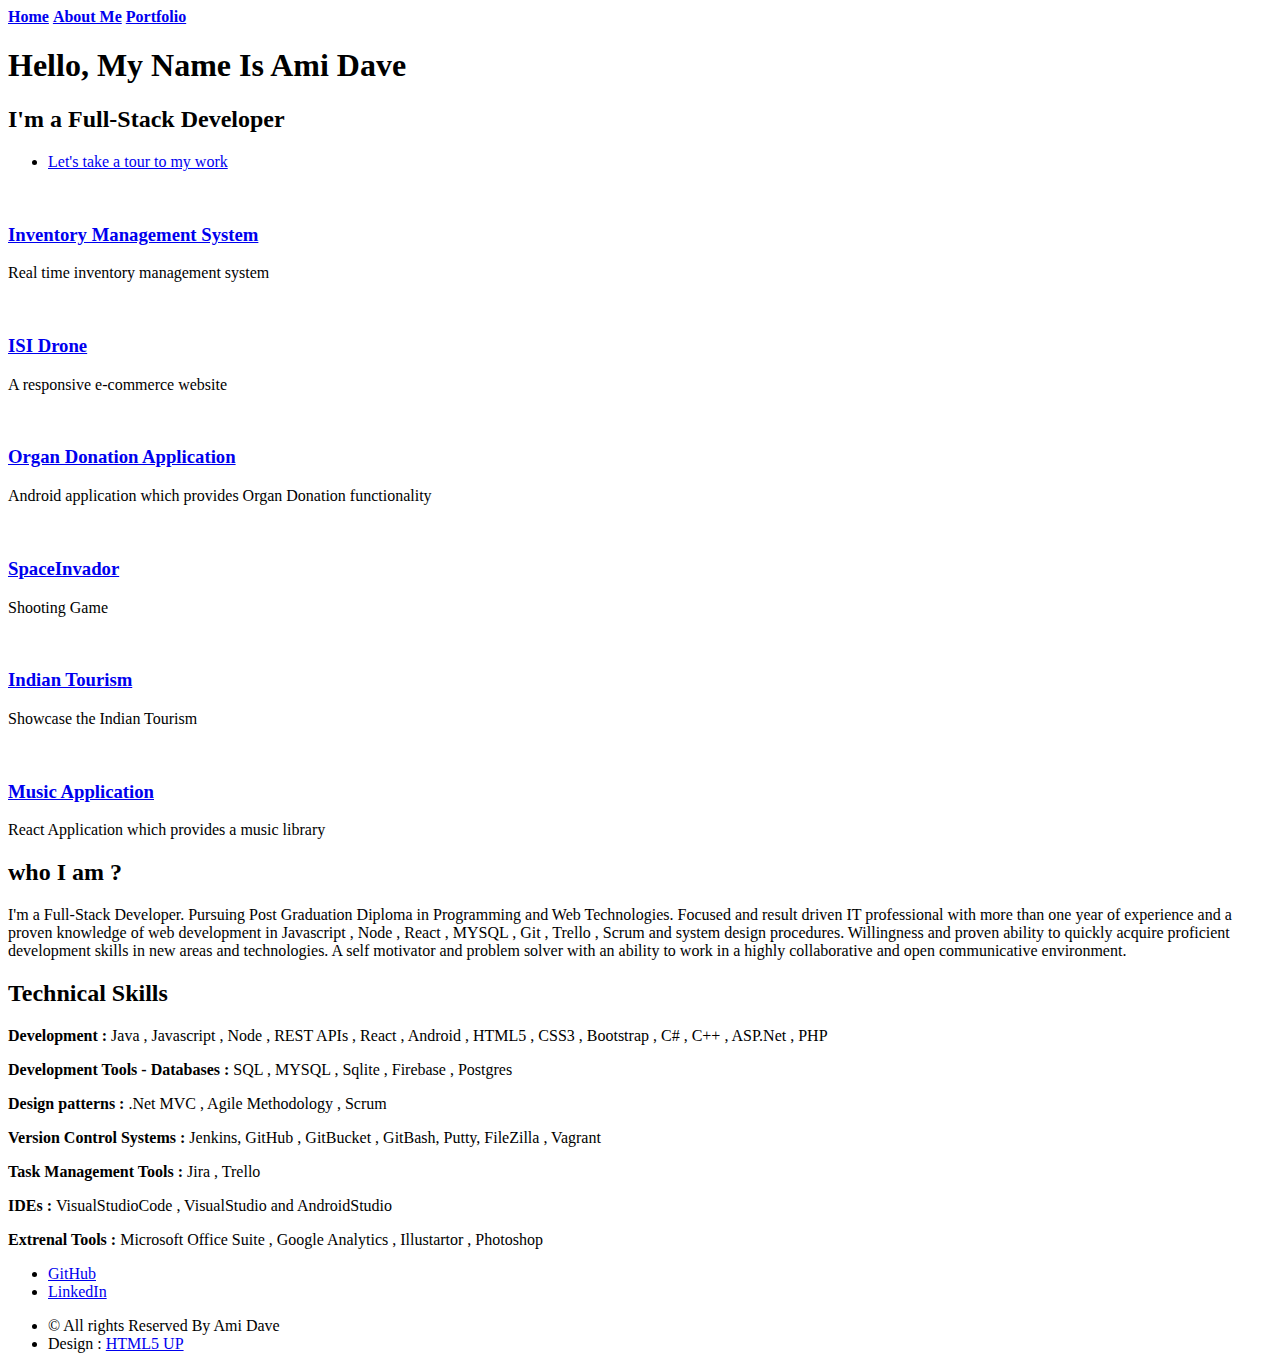
==== index.html @ 501a0e27 "changes to footer" ====
<!DOCTYPE html>
<!--
	Forty by HTML5 UP
	html5up.net | @ajlkn
	Free for personal and commercial use under the CCA 3.0 license (html5up.net/license)
-->
<html>
  <head>
    <title>Ami Dave | Full-Stack Developer</title>
    <meta charset="utf-8" />
    <meta
      name="viewport"
      content="width=device-width, initial-scale=1, user-scalable=no"
    />
    <link rel="stylesheet" href="assets/css/main.css" />
    <noscript
      ><link rel="stylesheet" href="assets/css/noscript.css"
    /></noscript>
  </head>
  <body class="is-preload">
    <!-- Wrapper -->
    <div id="wrapper">
      <!-- Header -->
      <header id="header" class="alt">
        <a href="index.html" class="logo"
          ><strong>Home</strong></a
		>
		<a href="#two" class="logo"
          ><strong>About Me</strong></a
        >
		<a href="landing.html" class="logo"
          ><strong>Portfolio</strong></a
		>
        <!-- <nav>
          <a href="#menu">Menu</a>
        </nav> -->
      </header>

      <!-- Menu -->
      <!-- <nav id="menu">
        <ul class="links">
          <li><a href="index.html">Home</a></li>
          <li><a href="index.html#aboutme">About Me</a></li>
          <li><a href="landing.html">Portfolio</a></li>
        </ul>
       <ul class="actions stacked">
          <li><a href="#" class="button primary fit">Get Started</a></li>
          <li><a href="#" class="button fit">Log In</a></li>
        </ul> 
      </nav> -->

      <!-- Banner -->
      <section id="banner" class="major">
        <div class="inner">
          <header class="major">
            <h1>Hello, My Name Is Ami Dave</h1>
          </header>
          <div class="content">
            <p><h2>I'm a Full-Stack Developer</h2></p>
            <ul class="actions">
              <li>
                <a href="#one" class="button next scrolly">Let's take a tour to my work</a>
              </li>
            </ul>
          </div>
        </div>
      </section>

      <!-- Main -->
      <div id="main">
        <!-- One -->
        <section id="one" class="tiles">
          <article>
            <span class="image">
              <img src="images/pic01.jpg" alt="" />
            </span>
            <header class="major">
              <h3><a href="landing.html#inv" class="link">Inventory Management System</a></h3>
              <p>Real time inventory management system</p>
            </header>
          </article>
          <article>
            <span class="image">
              <img src="images/pic02.jpg" alt="" />
            </span>
            <header class="major">
              <h3><a href="landing.html#drone" class="link">ISI Drone</a></h3>
              <p>A responsive e-commerce website</p>
            </header>
          </article>
          <article>
            <span class="image">
              <img src="images/pic03.jpg" alt="" />
            </span>
            <header class="major">
              <h3><a href="landing.html#odp" class="link">Organ Donation Application</a></h3>
              <p>Android application which provides Organ Donation functionality</p>
            </header>
          </article>
          <article>
            <span class="image">
              <img src="images/pic05.jpg" alt="" />
            </span>
            <header class="major">
              <h3><a href="landing.html#space" class="link">SpaceInvador</a></h3>
              <p>Shooting Game</p>
            </header>
          </article>
          <article>
            <span class="image">
              <img src="images/pic06.jpg" alt="" />
            </span>
            <header class="major">
              <h3><a href="landing.html#indiantourism" class="link">Indian Tourism</a></h3>
              <p>Showcase the Indian Tourism</p>
            </header>
		  </article>
		  <article>
            <span class="image">
              <img src="images/pic04.jpg" alt="" />
            </span>
            <header class="major">
              <h3><a href="landing.html#music" class="link">Music Application</a></h3>
              <p>React Application which provides a music library</p>
            </header>
          </article>
        </section>

        <!-- Two -->
        <section id="two">
          <div class="inner" id="aboutme">
            <header class="major">
              <h2>who I am ? </h2>
            </header>
            <p>
				I'm a Full-Stack Developer. Pursuing Post Graduation Diploma in Programming and Web Technologies. 
				Focused and result driven IT professional with more than one year of experience 
				and a proven knowledge of web development in Javascript , Node , React , MYSQL , Git , Trello , Scrum  
				and system design procedures. Willingness and proven ability to quickly acquire proficient development 
				skills in new areas and technologies. A self motivator and problem solver with an ability to work in a 
				highly collaborative and open communicative environment.
            </p>
            <!-- <ul class="actions">
              <li>
				<a href="landing.html" class="button next">Know More</a>
              </li>
			</ul> -->
			<header class="major">
				<h2>Technical Skills </h2>
			  </header>
			  <p><b>Development : </b>Java , Javascript , Node , REST APIs , React , Android , HTML5 , CSS3 , Bootstrap , C# , C++ , ASP.Net , PHP </p>
			  <p><b>Development Tools - Databases : </b>SQL , MYSQL , Sqlite , Firebase , Postgres </p>
			  <p><b>Design patterns : </b>.Net MVC , Agile Methodology , Scrum </p>
			  <p><b>Version Control Systems : </b>Jenkins, GitHub , GitBucket , GitBash, Putty, FileZilla , Vagrant </p>
			  <p><b>Task Management Tools : </b>Jira , Trello </p>
			  <p><b>IDEs : </b>VisualStudioCode , VisualStudio and AndroidStudio </p>
			  <p><b>Extrenal Tools : </b>Microsoft Office Suite , Google Analytics , Illustartor , Photoshop </p>
          </div>
        </section>
      </div>

      <!-- Contact -->
      <!-- <section id="contact">
        <div class="inner">
          <section>
            <form method="post" action="#">
              <div class="fields">
                <div class="field half">
                  <label for="name">Name</label>
                  <input type="text" name="name" id="name" />
                </div>
                <div class="field half">
                  <label for="email">Email</label>
                  <input type="text" name="email" id="email" />
                </div>
                <div class="field">
                  <label for="message">Message</label>
                  <textarea name="message" id="message" rows="6"></textarea>
                </div>
              </div>
              <ul class="actions">
                <li>
                  <input type="submit" value="Send Message" class="primary" />
                </li>
                <li><input type="reset" value="Clear" /></li>
              </ul>
            </form>
          </section>
          <section class="split">
            <section>
              <div class="contact-method">
                <span class="icon solid alt fa-envelope"></span>
                <h3>Email</h3>
                <a href="#">information@untitled.tld</a>
              </div>
            </section>
            <section>
              <div class="contact-method">
                <span class="icon solid alt fa-phone"></span>
                <h3>Phone</h3>
                <span>(000) 000-0000 x12387</span>
              </div>
            </section>
            <section>
              <div class="contact-method">
                <span class="icon solid alt fa-home"></span>
                <h3>Address</h3>
                <span
                  >1234 Somewhere Road #5432<br />
                  Nashville, TN 00000<br />
                  United States of America</span
                >
              </div>
            </section>
          </section>
        </div>
      </section> -->

      <!-- Footer -->
      <footer id="footer">
        <div class="inner">
          <ul class="icons">
            <!-- <li>
              <a href="#" class="icon brands alt fa-twitter"
                ><span class="label">Twitter</span></a
              >
            </li>
            <li>
              <a href="https://www.facebook.com/jenny71195" class="icon brands alt fa-facebook-f"
                ><span class="label">Facebook</span></a
              >
            </li>
            <li>
              <a href="https://www.instagram.com/jeennny.__/" class="icon brands alt fa-instagram"
                ><span class="label">Instagram</span></a
              >
            </li> -->
            <li>
              <a href="https://github.com/adave711" class="icon brands alt fa-github"
                ><span class="label">GitHub</span></a
              >
            </li>
            <li>
              <a href="https://www.linkedin.com/in/ami-dave-938b0b119/" class="icon brands alt fa-linkedin-in"
                ><span class="label">LinkedIn</span></a
              >
            </li>
          </ul>
          <ul class="copyright">
            <li>&copy; All rights Reserved By Ami Dave</li>
            <li>Design : <a href="https://html5up.net">HTML5 UP</a></li>
          </ul>
        </div>
      </footer>
    </div>

    <!-- Scripts -->
    <script src="assets/js/jquery.min.js"></script>
    <script src="assets/js/jquery.scrolly.min.js"></script>
    <script src="assets/js/jquery.scrollex.min.js"></script>
    <script src="assets/js/browser.min.js"></script>
    <script src="assets/js/breakpoints.min.js"></script>
    <script src="assets/js/util.js"></script>
    <script src="assets/js/main.js"></script>
  </body>
</html>
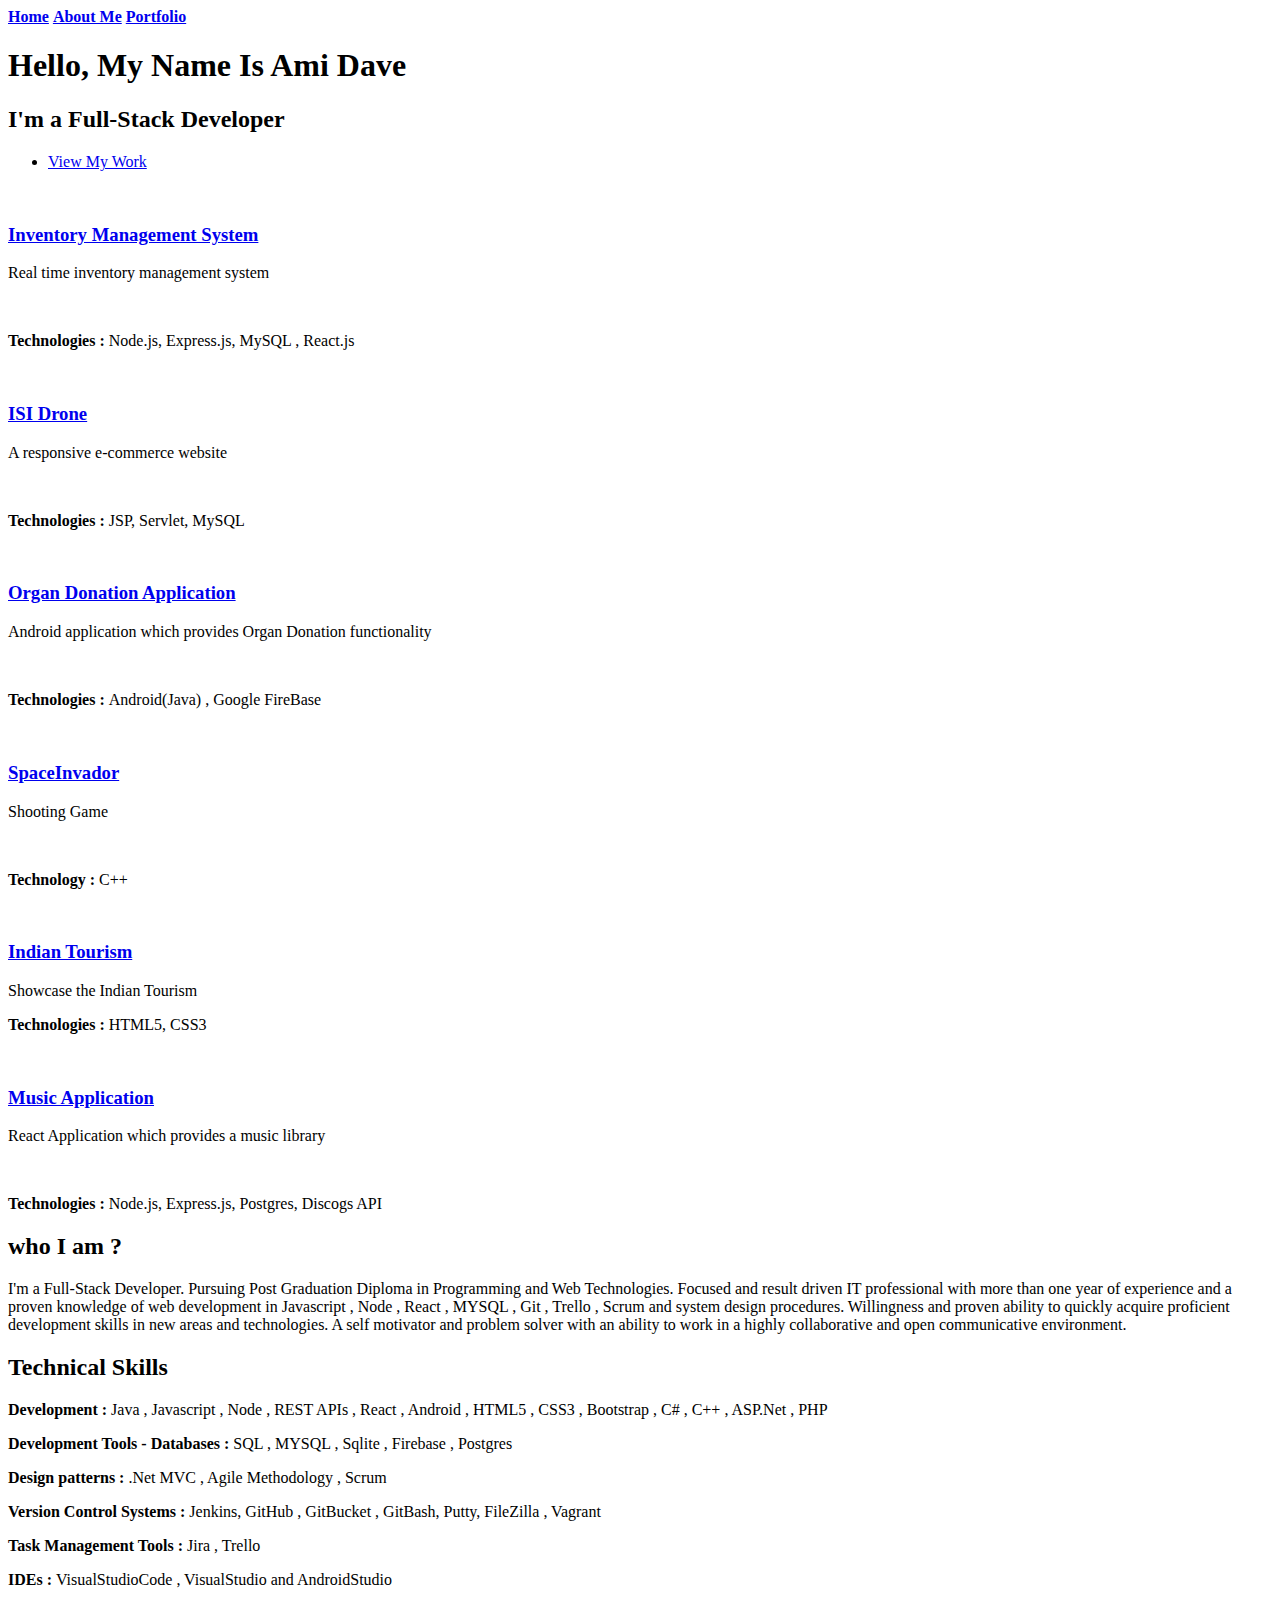
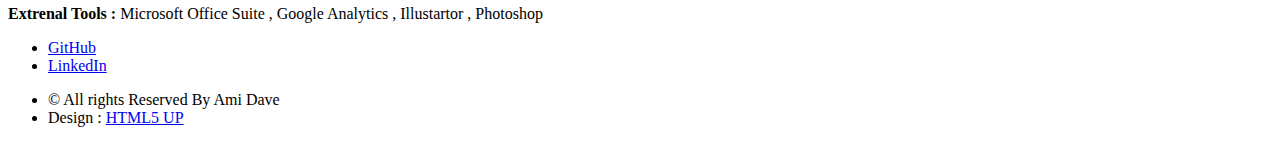
==== commit 72eb8d61: "changes to links" ====
--- a/index.html
+++ b/index.html
@@ -59,7 +59,7 @@
             <p><h2>I'm a Full-Stack Developer</h2></p>
             <ul class="actions">
               <li>
-                <a href="#one" class="button next scrolly">Let's take a tour to my work</a>
+                <a href="#one" class="button next scrolly">View My Work</a>
               </li>
             </ul>
           </div>
@@ -77,6 +77,10 @@
             <header class="major">
               <h3><a href="landing.html#inv" class="link">Inventory Management System</a></h3>
               <p>Real time inventory management system</p>
+              <br/>
+              <p>
+                <b>Technologies : </b>Node.js, Express.js, MySQL , React.js
+              </p>
             </header>
           </article>
           <article>
@@ -86,6 +90,10 @@
             <header class="major">
               <h3><a href="landing.html#drone" class="link">ISI Drone</a></h3>
               <p>A responsive e-commerce website</p>
+              <br/>
+              <p>
+                <b>Technologies : </b>JSP, Servlet, MySQL
+              </p>
             </header>
           </article>
           <article>
@@ -95,6 +103,10 @@
             <header class="major">
               <h3><a href="landing.html#odp" class="link">Organ Donation Application</a></h3>
               <p>Android application which provides Organ Donation functionality</p>
+              <br/>
+              <p>
+                <b>Technologies : </b>Android(Java) , Google FireBase
+              </p>
             </header>
           </article>
           <article>
@@ -104,6 +116,10 @@
             <header class="major">
               <h3><a href="landing.html#space" class="link">SpaceInvador</a></h3>
               <p>Shooting Game</p>
+              <br/>
+              <p>
+                <b>Technology : </b>C++
+              </p>
             </header>
           </article>
           <article>
@@ -113,6 +129,7 @@
             <header class="major">
               <h3><a href="landing.html#indiantourism" class="link">Indian Tourism</a></h3>
               <p>Showcase the Indian Tourism</p>
+              <p><b>Technologies : </b>HTML5, CSS3</p>
             </header>
 		  </article>
 		  <article>
@@ -122,6 +139,9 @@
             <header class="major">
               <h3><a href="landing.html#music" class="link">Music Application</a></h3>
               <p>React Application which provides a music library</p>
+              <br/>
+              <p><b>Technologies : </b>Node.js, Express.js, Postgres,
+                Discogs API</p>
             </header>
           </article>
         </section>
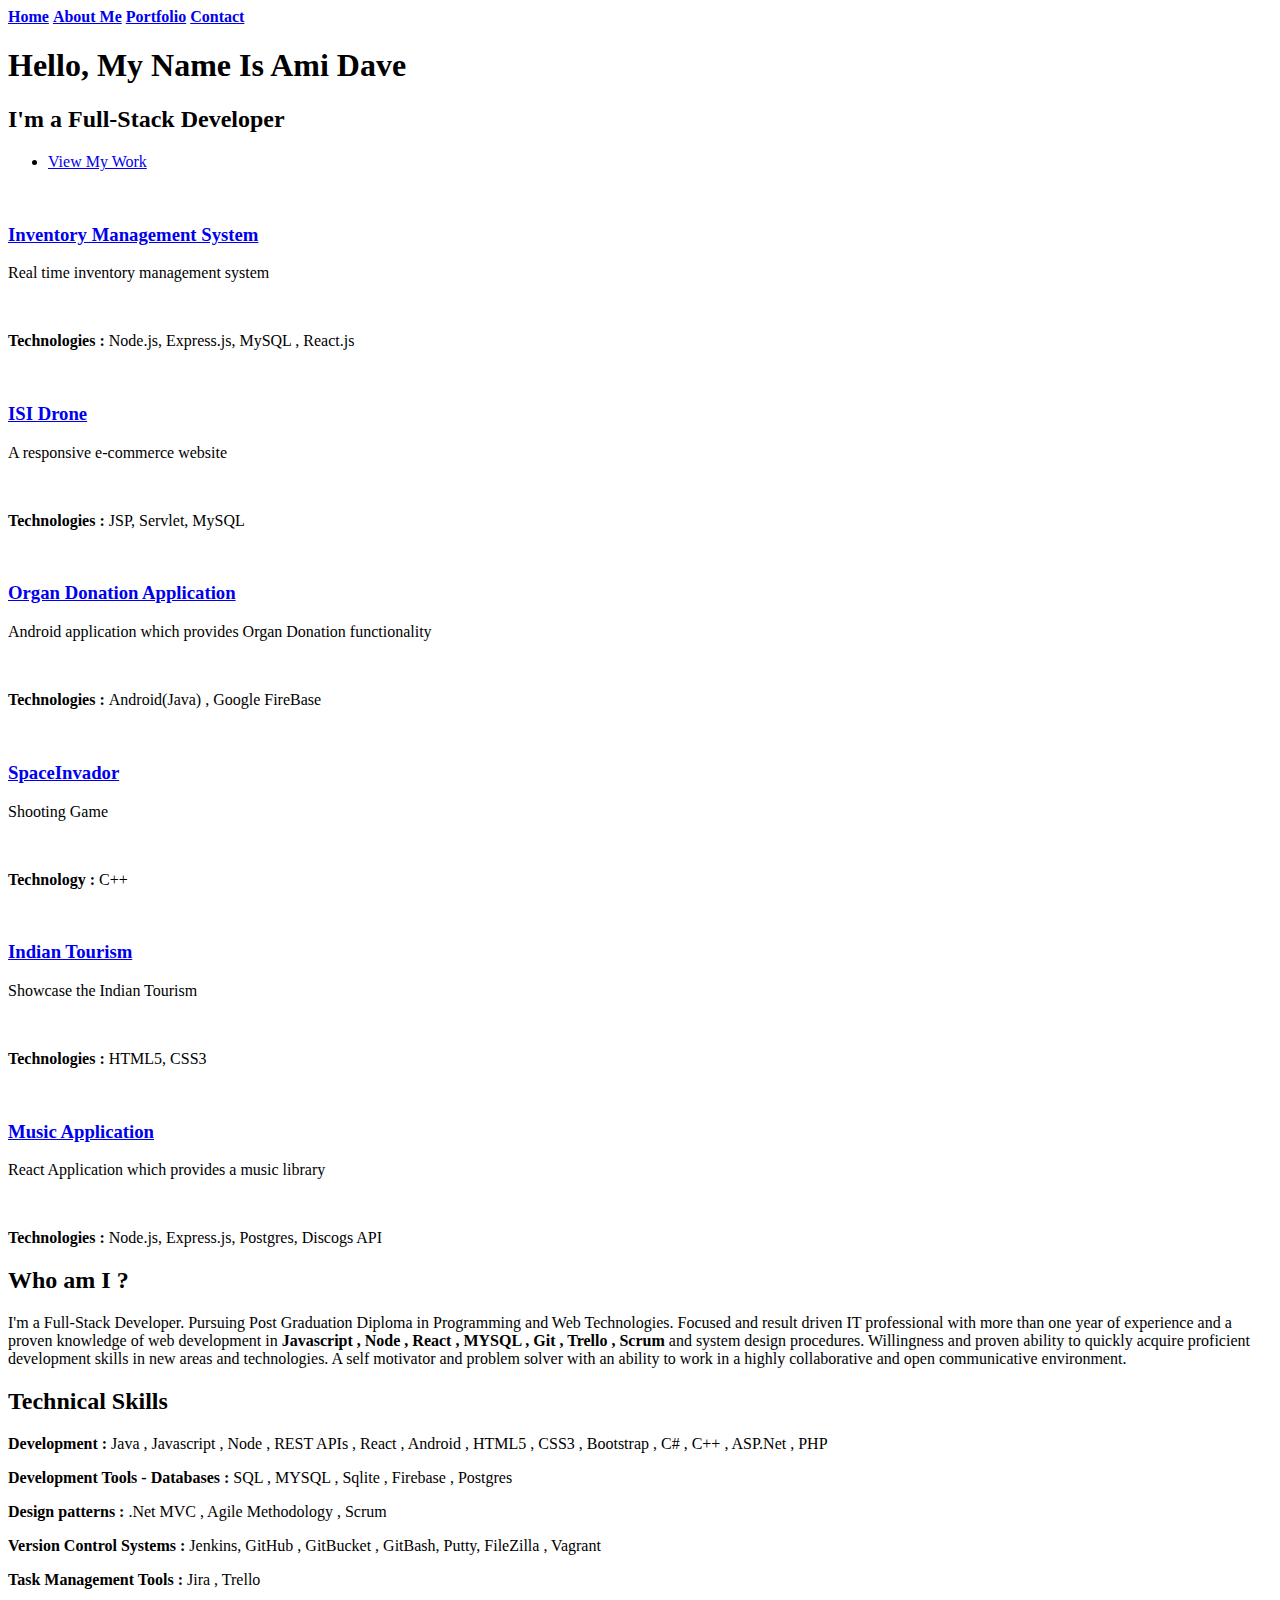
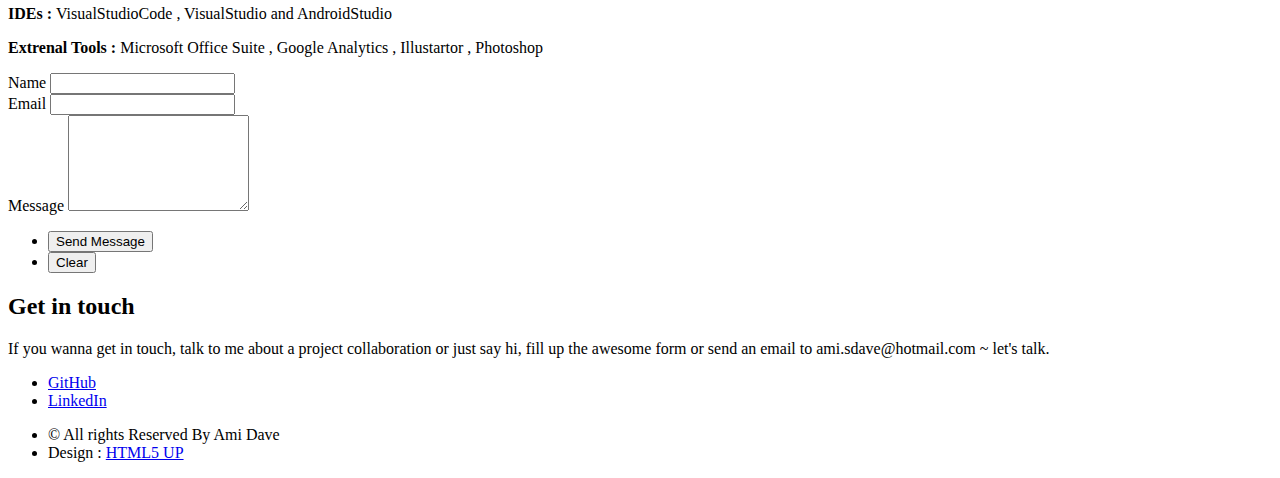
==== commit c491a3e3: "changes to images" ====
--- a/index.html
+++ b/index.html
@@ -30,6 +30,9 @@
         >
 		<a href="landing.html" class="logo"
           ><strong>Portfolio</strong></a
+    >
+    <a href="#contact" class="logo"
+          ><strong>Contact</strong></a
 		>
         <!-- <nav>
           <a href="#menu">Menu</a>
@@ -129,6 +132,7 @@
             <header class="major">
               <h3><a href="landing.html#indiantourism" class="link">Indian Tourism</a></h3>
               <p>Showcase the Indian Tourism</p>
+              <br/>
               <p><b>Technologies : </b>HTML5, CSS3</p>
             </header>
 		  </article>
@@ -150,12 +154,12 @@
         <section id="two">
           <div class="inner" id="aboutme">
             <header class="major">
-              <h2>who I am ? </h2>
+              <h2>Who am I ? </h2>
             </header>
             <p>
 				I'm a Full-Stack Developer. Pursuing Post Graduation Diploma in Programming and Web Technologies. 
 				Focused and result driven IT professional with more than one year of experience 
-				and a proven knowledge of web development in Javascript , Node , React , MYSQL , Git , Trello , Scrum  
+				and a proven knowledge of web development in <b>Javascript , Node , React , MYSQL , Git , Trello , Scrum</b>  
 				and system design procedures. Willingness and proven ability to quickly acquire proficient development 
 				skills in new areas and technologies. A self motivator and problem solver with an ability to work in a 
 				highly collaborative and open communicative environment.
@@ -180,7 +184,7 @@
       </div>
 
       <!-- Contact -->
-      <!-- <section id="contact">
+       <section id="contact">
         <div class="inner">
           <section>
             <form method="post" action="#">
@@ -206,9 +210,18 @@
               </ul>
             </form>
           </section>
-          <section class="split">
+           <section class="split">
             <section>
-              <div class="contact-method">
+              <div class="inner">
+                <header class="major">
+                  <h2>Get in touch </h2>
+                </header>
+                <p>
+                  If you wanna get in touch, talk to me about a project collaboration or just say hi,
+                  fill up the awesome form or send an email to ami.sdave@hotmail.com ~ let's talk.
+                </p>
+              </div>
+              <!-- <div class="contact-method">
                 <span class="icon solid alt fa-envelope"></span>
                 <h3>Email</h3>
                 <a href="#">information@untitled.tld</a>
@@ -230,11 +243,11 @@
                   Nashville, TN 00000<br />
                   United States of America</span
                 >
-              </div>
+              </div> -->
             </section>
-          </section>
+          </section> 
         </div>
-      </section> -->
+      </section>
 
       <!-- Footer -->
       <footer id="footer">
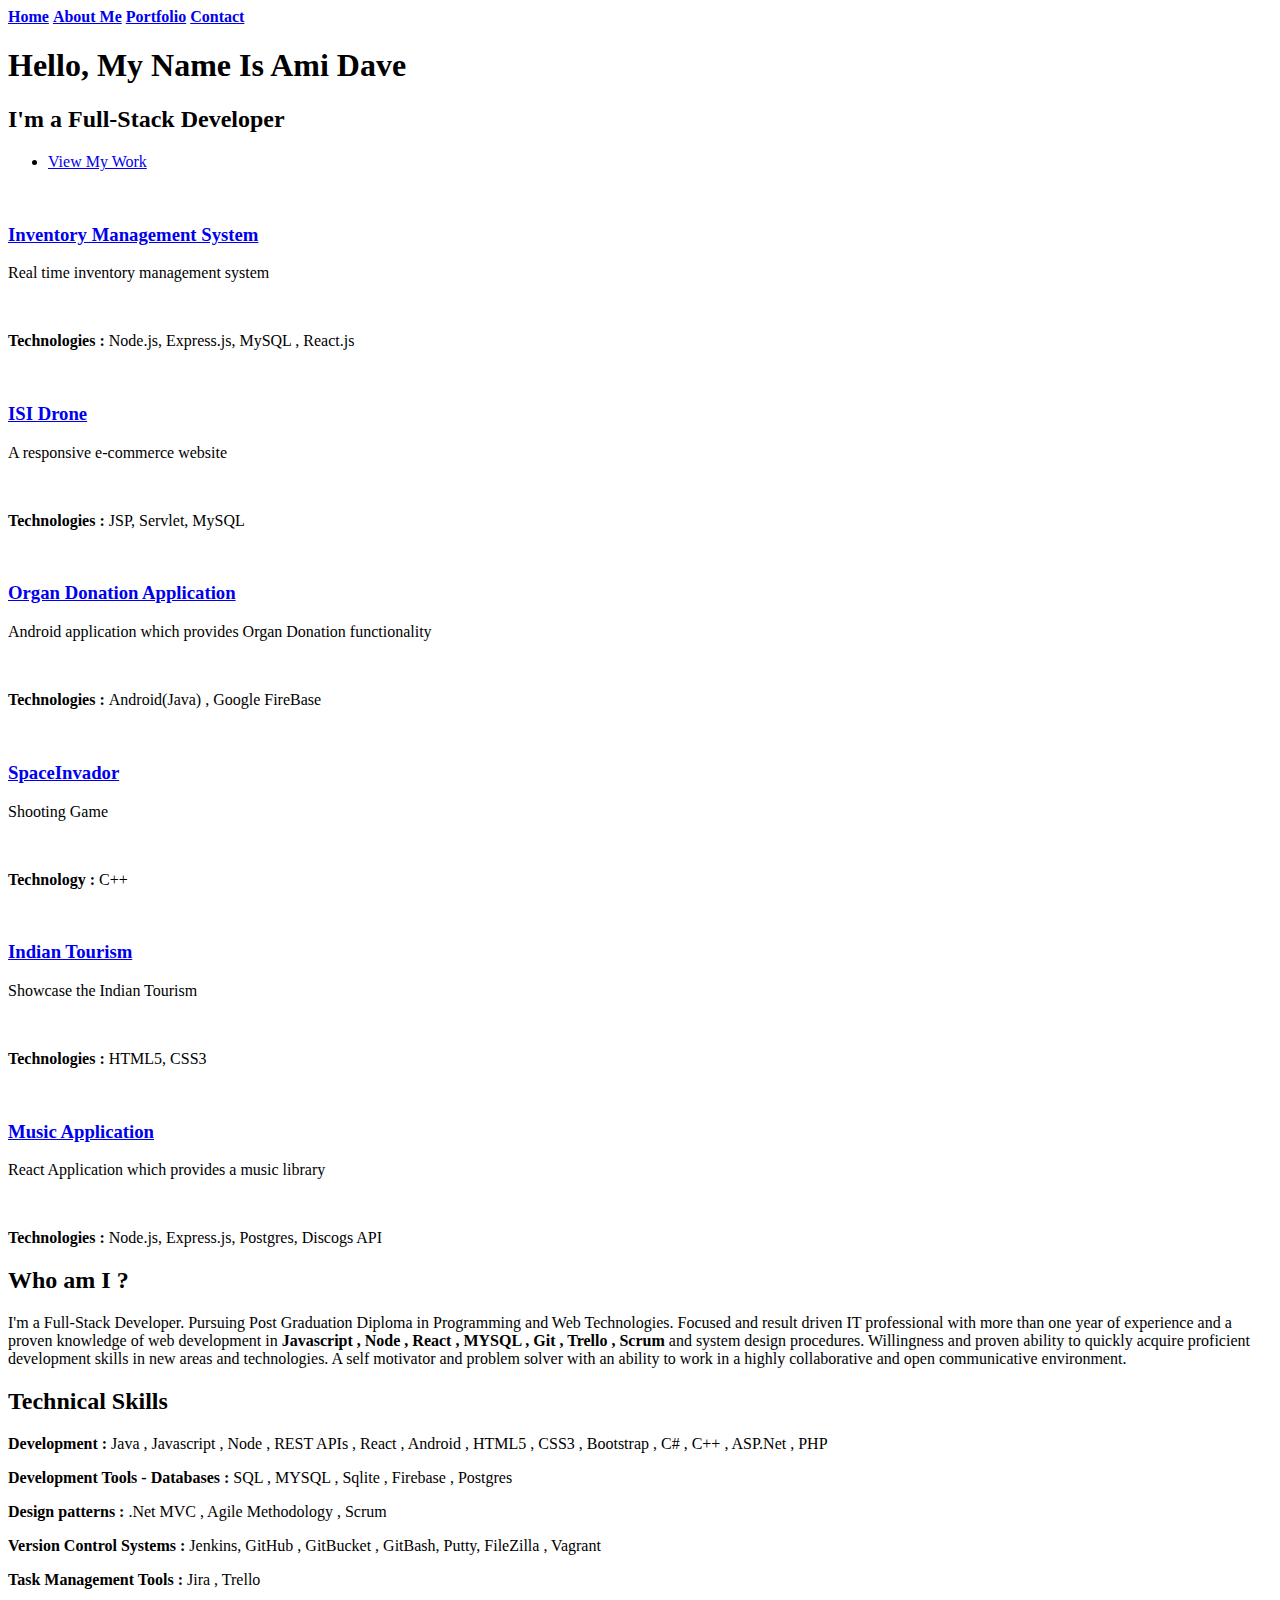
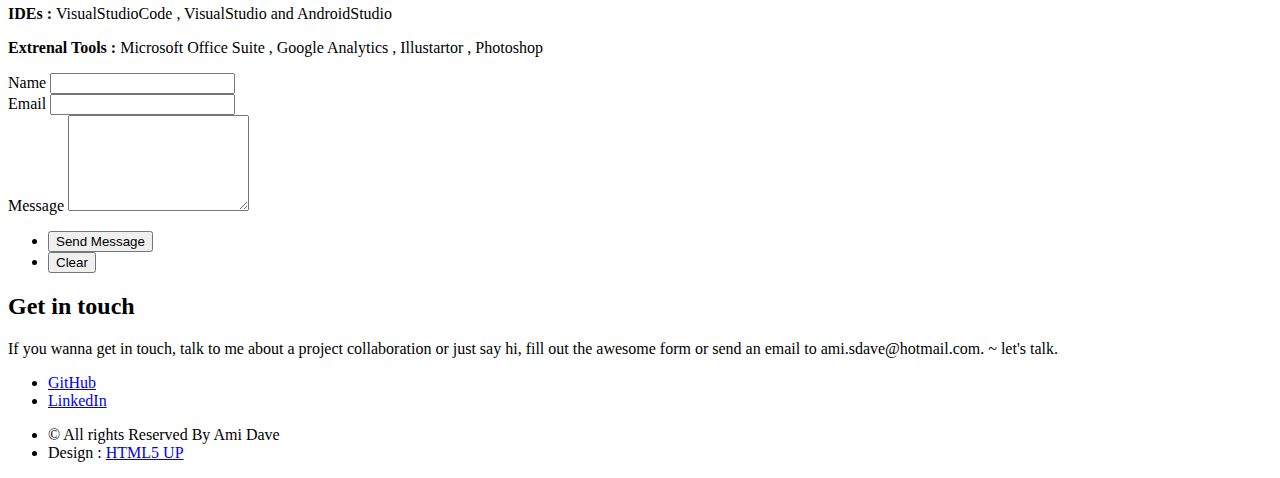
==== commit f1079d40: "implemeted email to functionality on click of send message button" ====
--- a/index.html
+++ b/index.html
@@ -187,19 +187,19 @@
        <section id="contact">
         <div class="inner">
           <section>
-            <form method="post" action="#">
+            <form method="post" action="mailto:ami.sdave@hotmail.com">
               <div class="fields">
                 <div class="field half">
                   <label for="name">Name</label>
-                  <input type="text" name="name" id="name" />
+                  <input type="text" name="name" id="name" required/>
                 </div>
                 <div class="field half">
                   <label for="email">Email</label>
-                  <input type="text" name="email" id="email" />
+                  <input type="text" name="email" id="email" required/>
                 </div>
                 <div class="field">
                   <label for="message">Message</label>
-                  <textarea name="message" id="message" rows="6"></textarea>
+                  <textarea name="message" id="message" rows="6" required></textarea>
                 </div>
               </div>
               <ul class="actions">
@@ -218,7 +218,7 @@
                 </header>
                 <p>
                   If you wanna get in touch, talk to me about a project collaboration or just say hi,
-                  fill up the awesome form or send an email to ami.sdave@hotmail.com ~ let's talk.
+                  fill out the awesome form or send an email to ami.sdave@hotmail.com. ~ let's talk.
                 </p>
               </div>
               <!-- <div class="contact-method">
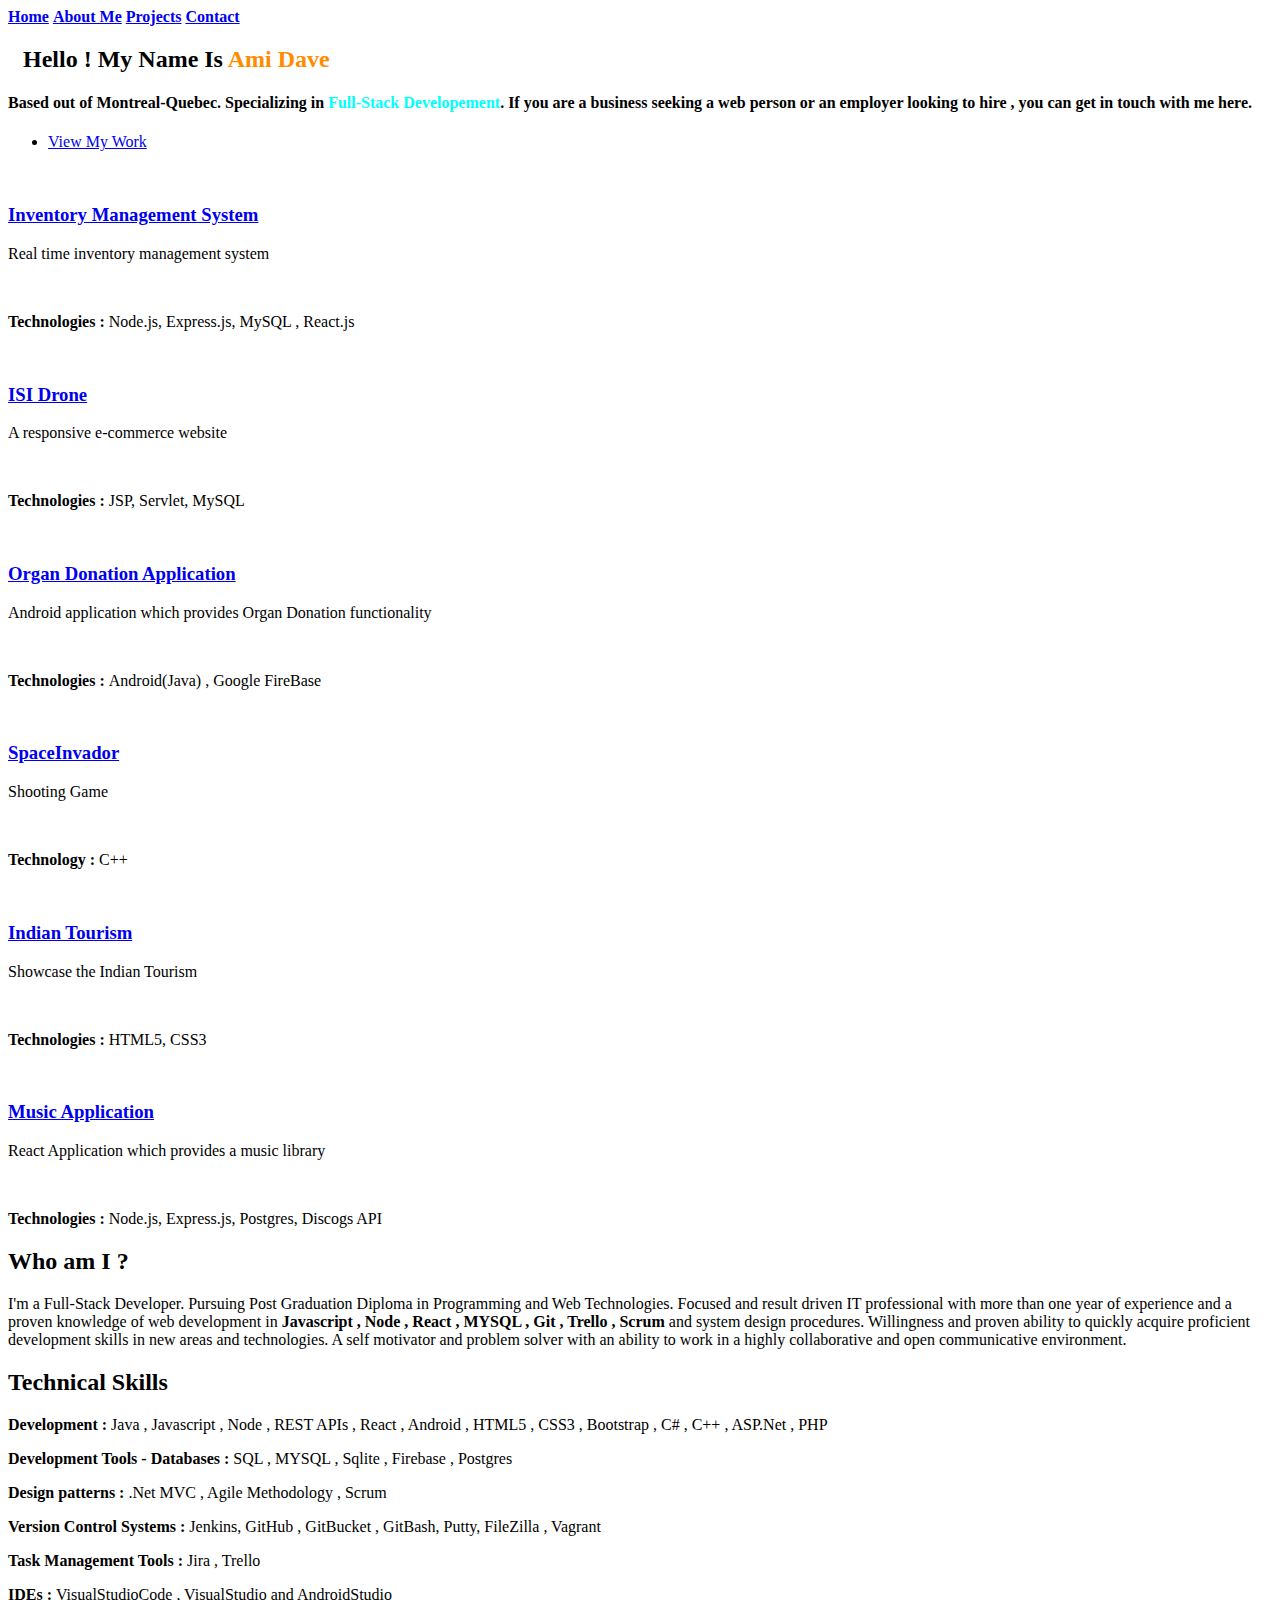
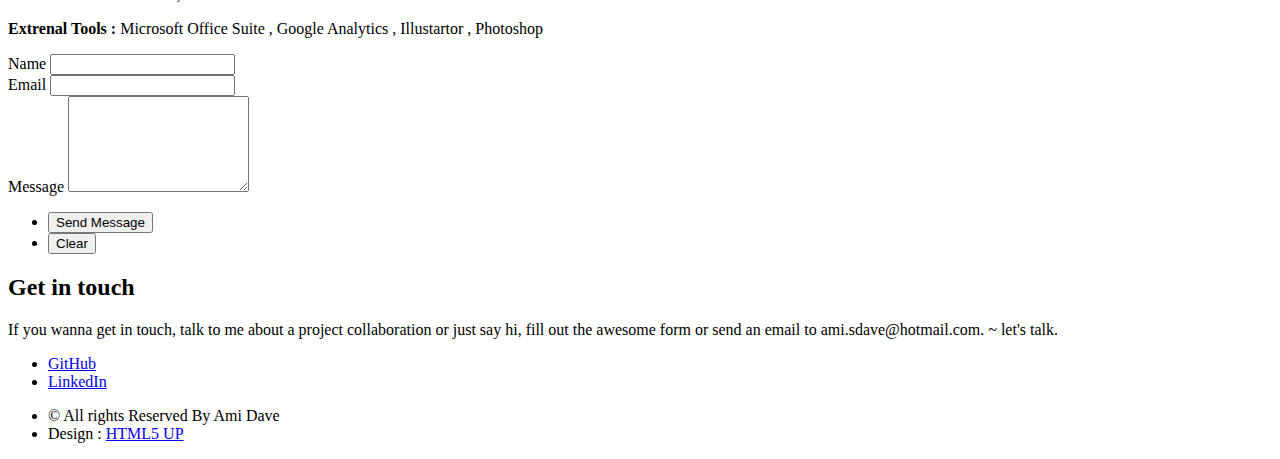
==== commit b7f693e5: "change in header" ====
--- a/index.html
+++ b/index.html
@@ -29,7 +29,7 @@
           ><strong>About Me</strong></a
         >
 		<a href="landing.html" class="logo"
-          ><strong>Portfolio</strong></a
+          ><strong>Projects</strong></a
     >
     <a href="#contact" class="logo"
           ><strong>Contact</strong></a
@@ -55,11 +55,11 @@
       <!-- Banner -->
       <section id="banner" class="major">
         <div class="inner">
-          <header class="major">
-            <h1>Hello, My Name Is Ami Dave</h1>
+          <header class="major" style="margin-left  : 15px;">
+            <h2>Hello ! My Name Is <span style="color:darkorange;">Ami Dave</span></h2>
           </header>
           <div class="content">
-            <p><h2>I'm a Full-Stack Developer</h2></p>
+            <p><h4>Based out of Montreal-Quebec. Specializing in <span style="color:cyan;">Full-Stack Developement</span>. If you are a business seeking a web person or an employer looking to hire , you can get in touch with me here.</h4></p>
             <ul class="actions">
               <li>
                 <a href="#one" class="button next scrolly">View My Work</a>
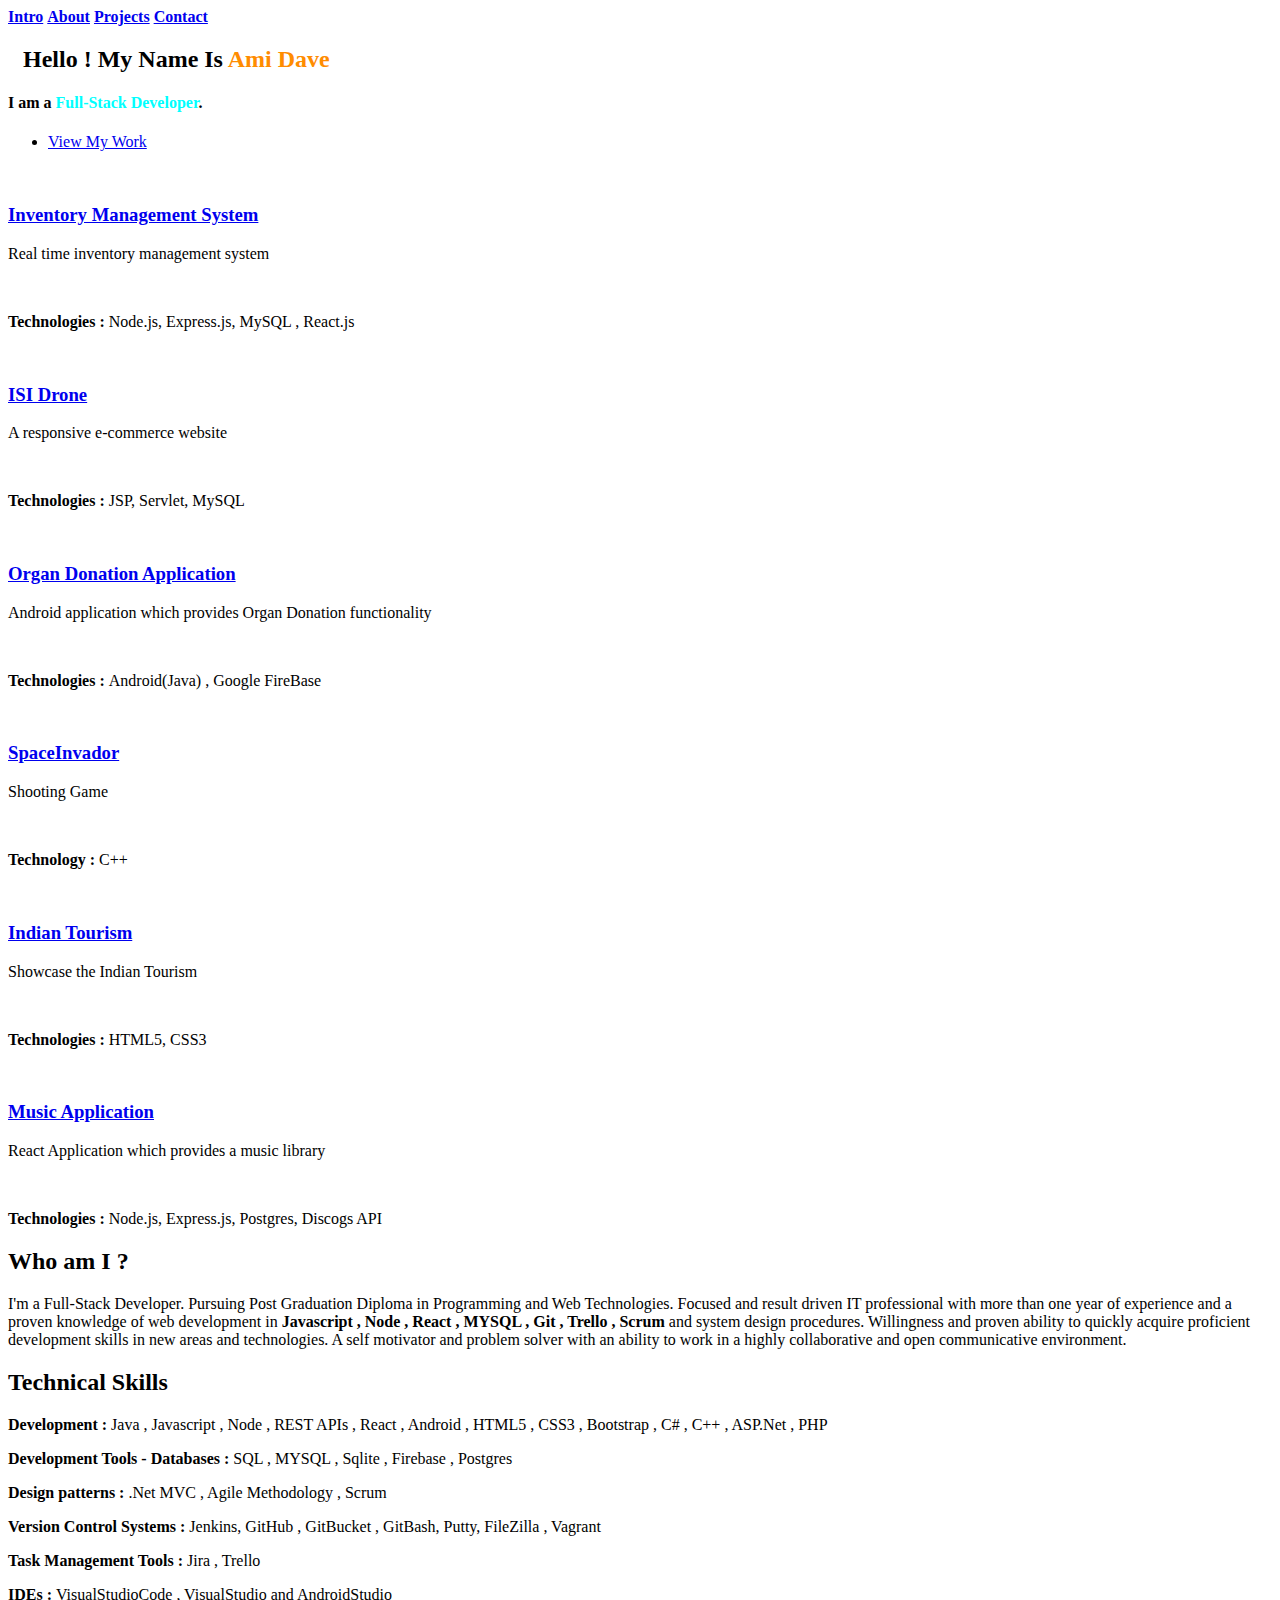
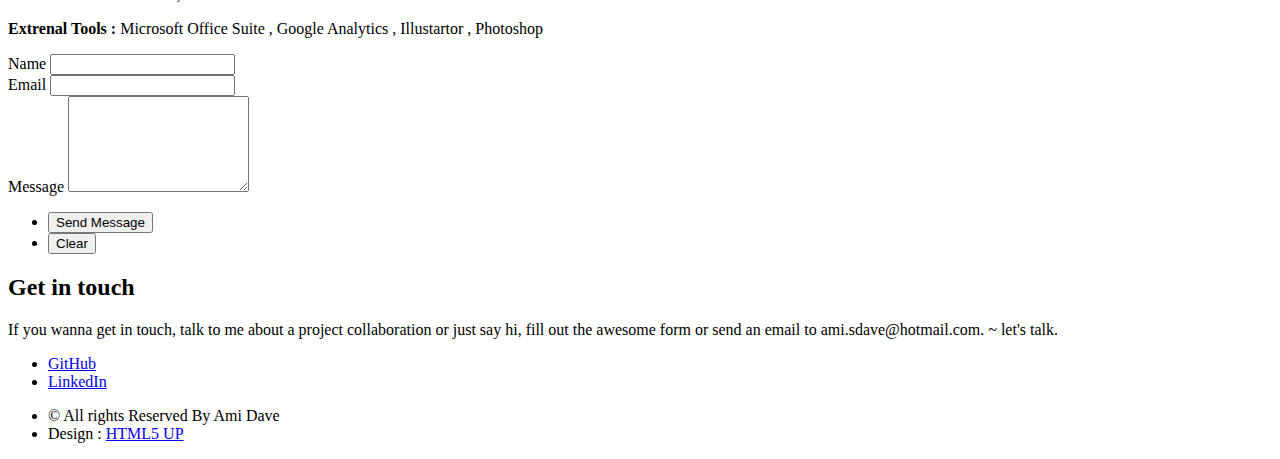
==== commit 773572df: "changes for image links" ====
--- a/index.html
+++ b/index.html
@@ -22,18 +22,10 @@
     <div id="wrapper">
       <!-- Header -->
       <header id="header" class="alt">
-        <a href="index.html" class="logo"
-          ><strong>Home</strong></a
-		>
-		<a href="#two" class="logo"
-          ><strong>About Me</strong></a
-        >
-		<a href="landing.html" class="logo"
-          ><strong>Projects</strong></a
-    >
-    <a href="#contact" class="logo"
-          ><strong>Contact</strong></a
-		>
+        <a href="index.html" class="logo"><strong>Intro</strong></a>
+        <a href="#two" class="logo"><strong>About</strong></a>
+        <a href="landing.html" class="logo"><strong>Projects</strong></a>
+        <a href="#contact" class="logo"><strong>Contact</strong></a>
         <!-- <nav>
           <a href="#menu">Menu</a>
         </nav> -->
@@ -55,11 +47,18 @@
       <!-- Banner -->
       <section id="banner" class="major">
         <div class="inner">
-          <header class="major" style="margin-left  : 15px;">
-            <h2>Hello ! My Name Is <span style="color:darkorange;">Ami Dave</span></h2>
+          <header class="major" style="margin-left: 15px;">
+            <h2>
+              Hello ! My Name Is
+              <span style="color: darkorange;">Ami Dave</span>
+            </h2>
           </header>
           <div class="content">
-            <p><h4>Based out of Montreal-Quebec. Specializing in <span style="color:cyan;">Full-Stack Developement</span>. If you are a business seeking a web person or an employer looking to hire , you can get in touch with me here.</h4></p>
+            <p></p>
+            <h4>
+              I am a
+              <span style="color: cyan;">Full-Stack Developer</span>.
+            </h4>
             <ul class="actions">
               <li>
                 <a href="#one" class="button next scrolly">View My Work</a>
@@ -78,12 +77,14 @@
               <img src="images/pic01.jpg" alt="" />
             </span>
             <header class="major">
-              <h3><a href="landing.html#inv" class="link">Inventory Management System</a></h3>
+              <h3>
+                <a href="landing.html#inv" class="link"
+                  >Inventory Management System</a
+                >
+              </h3>
               <p>Real time inventory management system</p>
-              <br/>
-              <p>
-                <b>Technologies : </b>Node.js, Express.js, MySQL , React.js
-              </p>
+              <br />
+              <p><b>Technologies : </b>Node.js, Express.js, MySQL , React.js</p>
             </header>
           </article>
           <article>
@@ -93,59 +94,68 @@
             <header class="major">
               <h3><a href="landing.html#drone" class="link">ISI Drone</a></h3>
               <p>A responsive e-commerce website</p>
-              <br/>
+              <br />
+              <p><b>Technologies : </b>JSP, Servlet, MySQL</p>
+            </header>
+          </article>
+          <article>
+            <span class="image">
+              <img src="images/pic03.jpg" alt="" />
+            </span>
+            <header class="major">
+              <h3>
+                <a href="landing.html#odp" class="link"
+                  >Organ Donation Application</a
+                >
+              </h3>
               <p>
-                <b>Technologies : </b>JSP, Servlet, MySQL
+                Android application which provides Organ Donation functionality
               </p>
-            </header>
-          </article>
-          <article>
-            <span class="image">
-              <img src="images/pic03.jpg" alt="" />
-            </span>
-            <header class="major">
-              <h3><a href="landing.html#odp" class="link">Organ Donation Application</a></h3>
-              <p>Android application which provides Organ Donation functionality</p>
-              <br/>
+              <br />
+              <p><b>Technologies : </b>Android(Java) , Google FireBase</p>
+            </header>
+          </article>
+          <article>
+            <span class="image">
+              <img src="images/pic05.jpg" alt="" />
+            </span>
+            <header class="major">
+              <h3>
+                <a href="landing.html#space" class="link">SpaceInvador</a>
+              </h3>
+              <p>Shooting Game</p>
+              <br />
+              <p><b>Technology : </b>C++</p>
+            </header>
+          </article>
+          <article>
+            <span class="image">
+              <img src="images/pic06.jpg" alt="" />
+            </span>
+            <header class="major">
+              <h3>
+                <a href="landing.html#indiantourism" class="link"
+                  >Indian Tourism</a
+                >
+              </h3>
+              <p>Showcase the Indian Tourism</p>
+              <br />
+              <p><b>Technologies : </b>HTML5, CSS3</p>
+            </header>
+          </article>
+          <article>
+            <span class="image">
+              <img src="images/pic04.jpg" alt="" />
+            </span>
+            <header class="major">
+              <h3>
+                <a href="landing.html#music" class="link">Music Application</a>
+              </h3>
+              <p>React Application which provides a music library</p>
+              <br />
               <p>
-                <b>Technologies : </b>Android(Java) , Google FireBase
+                <b>Technologies : </b>Node.js, Express.js, Postgres, Discogs API
               </p>
-            </header>
-          </article>
-          <article>
-            <span class="image">
-              <img src="images/pic05.jpg" alt="" />
-            </span>
-            <header class="major">
-              <h3><a href="landing.html#space" class="link">SpaceInvador</a></h3>
-              <p>Shooting Game</p>
-              <br/>
-              <p>
-                <b>Technology : </b>C++
-              </p>
-            </header>
-          </article>
-          <article>
-            <span class="image">
-              <img src="images/pic06.jpg" alt="" />
-            </span>
-            <header class="major">
-              <h3><a href="landing.html#indiantourism" class="link">Indian Tourism</a></h3>
-              <p>Showcase the Indian Tourism</p>
-              <br/>
-              <p><b>Technologies : </b>HTML5, CSS3</p>
-            </header>
-		  </article>
-		  <article>
-            <span class="image">
-              <img src="images/pic04.jpg" alt="" />
-            </span>
-            <header class="major">
-              <h3><a href="landing.html#music" class="link">Music Application</a></h3>
-              <p>React Application which provides a music library</p>
-              <br/>
-              <p><b>Technologies : </b>Node.js, Express.js, Postgres,
-                Discogs API</p>
             </header>
           </article>
         </section>
@@ -154,52 +164,75 @@
         <section id="two">
           <div class="inner" id="aboutme">
             <header class="major">
-              <h2>Who am I ? </h2>
-            </header>
-            <p>
-				I'm a Full-Stack Developer. Pursuing Post Graduation Diploma in Programming and Web Technologies. 
-				Focused and result driven IT professional with more than one year of experience 
-				and a proven knowledge of web development in <b>Javascript , Node , React , MYSQL , Git , Trello , Scrum</b>  
-				and system design procedures. Willingness and proven ability to quickly acquire proficient development 
-				skills in new areas and technologies. A self motivator and problem solver with an ability to work in a 
-				highly collaborative and open communicative environment.
+              <h2>Who am I ?</h2>
+            </header>
+            <p>
+              I'm a Full-Stack Developer. Pursuing Post Graduation Diploma in
+              Programming and Web Technologies. Focused and result driven IT
+              professional with more than one year of experience and a proven
+              knowledge of web development in
+              <b>Javascript , Node , React , MYSQL , Git , Trello , Scrum</b>
+              and system design procedures. Willingness and proven ability to
+              quickly acquire proficient development skills in new areas and
+              technologies. A self motivator and problem solver with an ability
+              to work in a highly collaborative and open communicative
+              environment.
             </p>
             <!-- <ul class="actions">
               <li>
 				<a href="landing.html" class="button next">Know More</a>
               </li>
 			</ul> -->
-			<header class="major">
-				<h2>Technical Skills </h2>
-			  </header>
-			  <p><b>Development : </b>Java , Javascript , Node , REST APIs , React , Android , HTML5 , CSS3 , Bootstrap , C# , C++ , ASP.Net , PHP </p>
-			  <p><b>Development Tools - Databases : </b>SQL , MYSQL , Sqlite , Firebase , Postgres </p>
-			  <p><b>Design patterns : </b>.Net MVC , Agile Methodology , Scrum </p>
-			  <p><b>Version Control Systems : </b>Jenkins, GitHub , GitBucket , GitBash, Putty, FileZilla , Vagrant </p>
-			  <p><b>Task Management Tools : </b>Jira , Trello </p>
-			  <p><b>IDEs : </b>VisualStudioCode , VisualStudio and AndroidStudio </p>
-			  <p><b>Extrenal Tools : </b>Microsoft Office Suite , Google Analytics , Illustartor , Photoshop </p>
+            <header class="major">
+              <h2>Technical Skills</h2>
+            </header>
+            <p>
+              <b>Development : </b>Java , Javascript , Node , REST APIs , React
+              , Android , HTML5 , CSS3 , Bootstrap , C# , C++ , ASP.Net , PHP
+            </p>
+            <p>
+              <b>Development Tools - Databases : </b>SQL , MYSQL , Sqlite ,
+              Firebase , Postgres
+            </p>
+            <p><b>Design patterns : </b>.Net MVC , Agile Methodology , Scrum</p>
+            <p>
+              <b>Version Control Systems : </b>Jenkins, GitHub , GitBucket ,
+              GitBash, Putty, FileZilla , Vagrant
+            </p>
+            <p><b>Task Management Tools : </b>Jira , Trello</p>
+            <p>
+              <b>IDEs : </b>VisualStudioCode , VisualStudio and AndroidStudio
+            </p>
+            <p>
+              <b>Extrenal Tools : </b>Microsoft Office Suite , Google Analytics
+              , Illustartor , Photoshop
+            </p>
           </div>
         </section>
       </div>
 
       <!-- Contact -->
-       <section id="contact">
+      <section id="contact">
         <div class="inner">
           <section>
             <form method="post" action="mailto:ami.sdave@hotmail.com">
               <div class="fields">
                 <div class="field half">
                   <label for="name">Name</label>
-                  <input type="text" name="name" id="name" required/>
+                  <input type="text" name="name" id="name" required />
                 </div>
                 <div class="field half">
                   <label for="email">Email</label>
-                  <input type="text" name="email" id="email" required/>
+                  <input type="text" name="email" id="email" required />
                 </div>
                 <div class="field">
                   <label for="message">Message</label>
-                  <textarea name="message" id="message" rows="6" required></textarea>
+                  <textarea
+                    name="message"
+                    id="message"
+                    rows="6"
+                    required
+                  ></textarea>
                 </div>
               </div>
               <ul class="actions">
@@ -210,15 +243,16 @@
               </ul>
             </form>
           </section>
-           <section class="split">
+          <section class="split">
             <section>
               <div class="inner">
                 <header class="major">
-                  <h2>Get in touch </h2>
+                  <h2>Get in touch</h2>
                 </header>
                 <p>
-                  If you wanna get in touch, talk to me about a project collaboration or just say hi,
-                  fill out the awesome form or send an email to ami.sdave@hotmail.com. ~ let's talk.
+                  If you wanna get in touch, talk to me about a project
+                  collaboration or just say hi, fill out the awesome form or
+                  send an email to ami.sdave@hotmail.com. ~ let's talk.
                 </p>
               </div>
               <!-- <div class="contact-method">
@@ -245,7 +279,7 @@
                 >
               </div> -->
             </section>
-          </section> 
+          </section>
         </div>
       </section>
 
@@ -269,12 +303,16 @@
               >
             </li> -->
             <li>
-              <a href="https://github.com/adave711" class="icon brands alt fa-github"
+              <a
+                href="https://github.com/adave711"
+                class="icon brands alt fa-github"
                 ><span class="label">GitHub</span></a
               >
             </li>
             <li>
-              <a href="https://www.linkedin.com/in/ami-dave-938b0b119/" class="icon brands alt fa-linkedin-in"
+              <a
+                href="https://www.linkedin.com/in/ami-dave-938b0b119/"
+                class="icon brands alt fa-linkedin-in"
                 ><span class="label">LinkedIn</span></a
               >
             </li>
